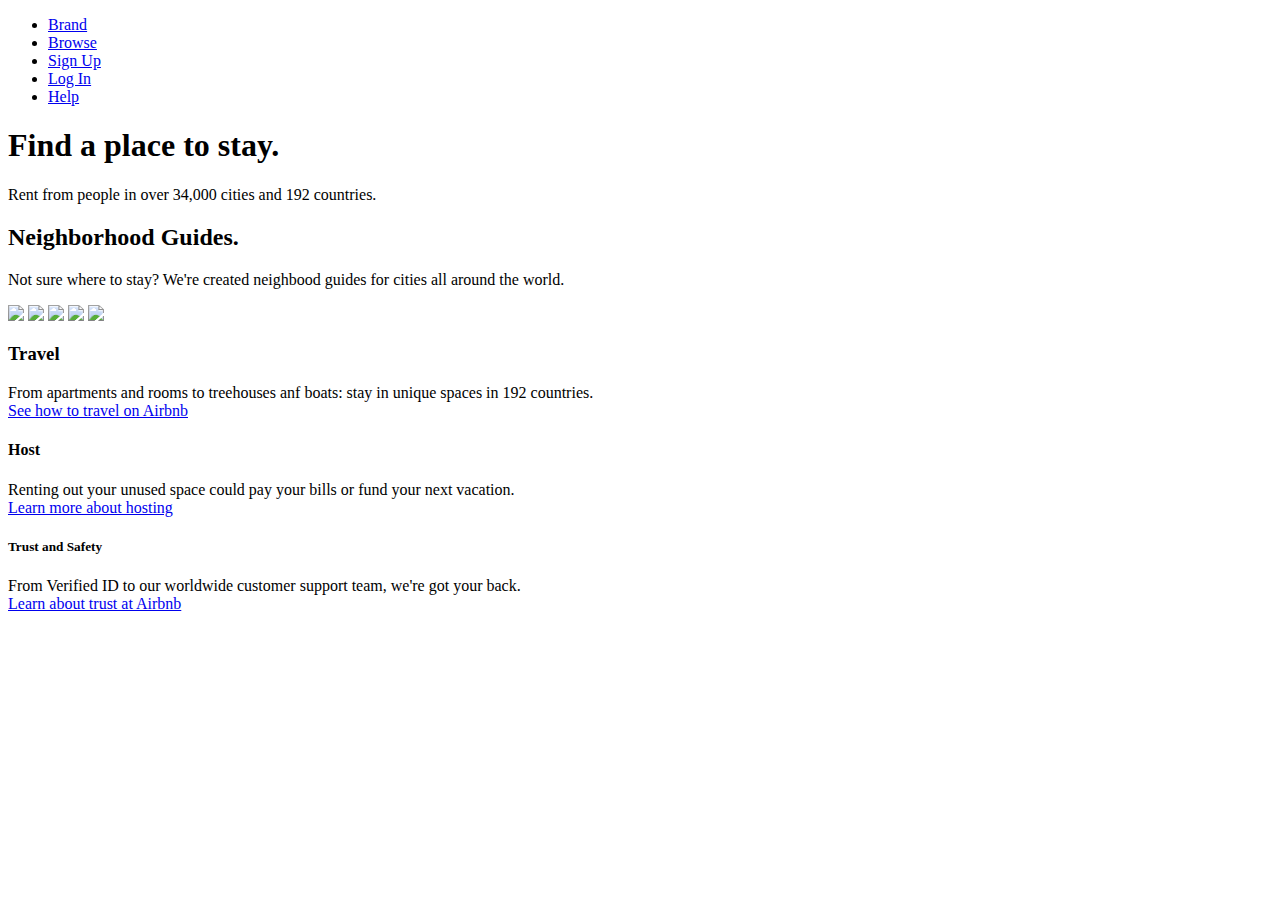
==== index.html @ 0099bdc2 "asm1 lan 1" ====
<!DOCTYPE html>
<html lang="en">
<head>
    <meta charset="UTF-8">
    <meta http-equiv="X-UA-Compatible" content="IE=edge">
    <meta name="viewport" content="width=device-width, initial-scale=1.0">
    <title>Document</title>
</head>
<body>

    <ul>
        <li><a href="#">Brand</a></li>
        <li><a href="#">Browse</a></li>
        <li><a href="#">Sign Up</a></li>
        <li><a href="#">Log In</a></li>
        <li><a href="#">Help</a></li>
    </ul>

    <h1>Find a place to stay.</h1> 
        <p>Rent from people in over 34,000 cities and 192 countries.</p>

    <h2>Neighborhood Guides.</h2>       
        <p>Not sure where to stay? We're created neighbood guides for cities all around the world.</p>

    <img src="https://s3.amazonaws.com/codecademy-content/courses/ltp/img/mexico-city.png"/>
    <img src="https://s3.amazonaws.com/codecademy-content/courses/ltp/img/ny.png"/>
    <img src="https://s3.amazonaws.com/codecademy-content/courses/ltp/img/tokyo.png" />
    <img src="https://s3.amazonaws.com/codecademy-content/courses/ltp/img/paris.png"/>
    <img src="https://s3.amazonaws.com/codecademy-content/courses/ltp/img/invite.png"/>

    <h3>Travel</h3>
        <div>
            From apartments and rooms to treehouses anf boats: stay in unique spaces in 192 countries.<br>
            <a href="#">See how to travel on Airbnb</a>
        </div>  

    <h4>Host</h4>
        <div>
            Renting out your unused space could pay your bills or fund your next vacation.<br>
            <a href="#">Learn more about hosting</a>
        </div> 

    <h5>Trust and Safety</h5>
        <div>
            From Verified ID to our worldwide customer support team, we're got your back.<br>
            <a href="#">Learn about trust at Airbnb</a>
        </div>

</body>
</html>
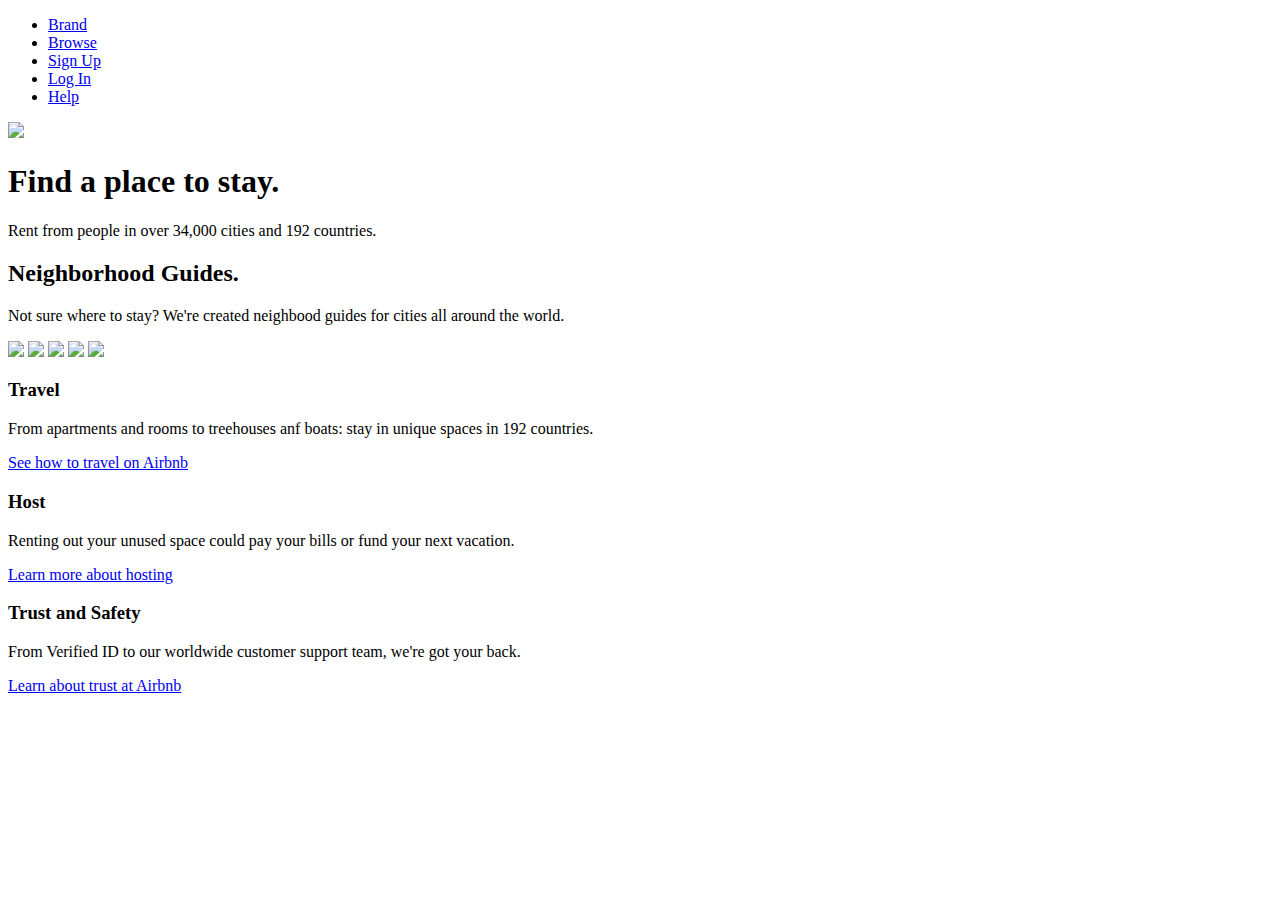
==== commit 91e8c10f: "asm2 check" ====
--- a/index.html
+++ b/index.html
@@ -16,6 +16,8 @@
         <li><a href="#">Help</a></li>
     </ul>
 
+    <img src="https://s3.amazonaws.com/codecademy-content/courses/ltp/img/lodging.png"/>
+
     <h1>Find a place to stay.</h1> 
         <p>Rent from people in over 34,000 cities and 192 countries.</p>
 
@@ -29,22 +31,19 @@
     <img src="https://s3.amazonaws.com/codecademy-content/courses/ltp/img/invite.png"/>
 
     <h3>Travel</h3>
-        <div>
-            From apartments and rooms to treehouses anf boats: stay in unique spaces in 192 countries.<br>
-            <a href="#">See how to travel on Airbnb</a>
-        </div>  
+        <p>From apartments and rooms to treehouses anf boats: stay in unique spaces in 192 countries.</p>
+        <a href="#">See how to travel on Airbnb</a>
+        
 
-    <h4>Host</h4>
-        <div>
-            Renting out your unused space could pay your bills or fund your next vacation.<br>
-            <a href="#">Learn more about hosting</a>
-        </div> 
+    <h3>Host</h3>
+        <p>Renting out your unused space could pay your bills or fund your next vacation.</p>
+        <a href="#">Learn more about hosting</a>
+       
 
-    <h5>Trust and Safety</h5>
-        <div>
-            From Verified ID to our worldwide customer support team, we're got your back.<br>
-            <a href="#">Learn about trust at Airbnb</a>
-        </div>
+    <h3>Trust and Safety</h3>
+        <p>From Verified ID to our worldwide customer support team, we're got your back.</p>
+        <a href="#">Learn about trust at Airbnb</a>
+        
 
 </body>
 </html>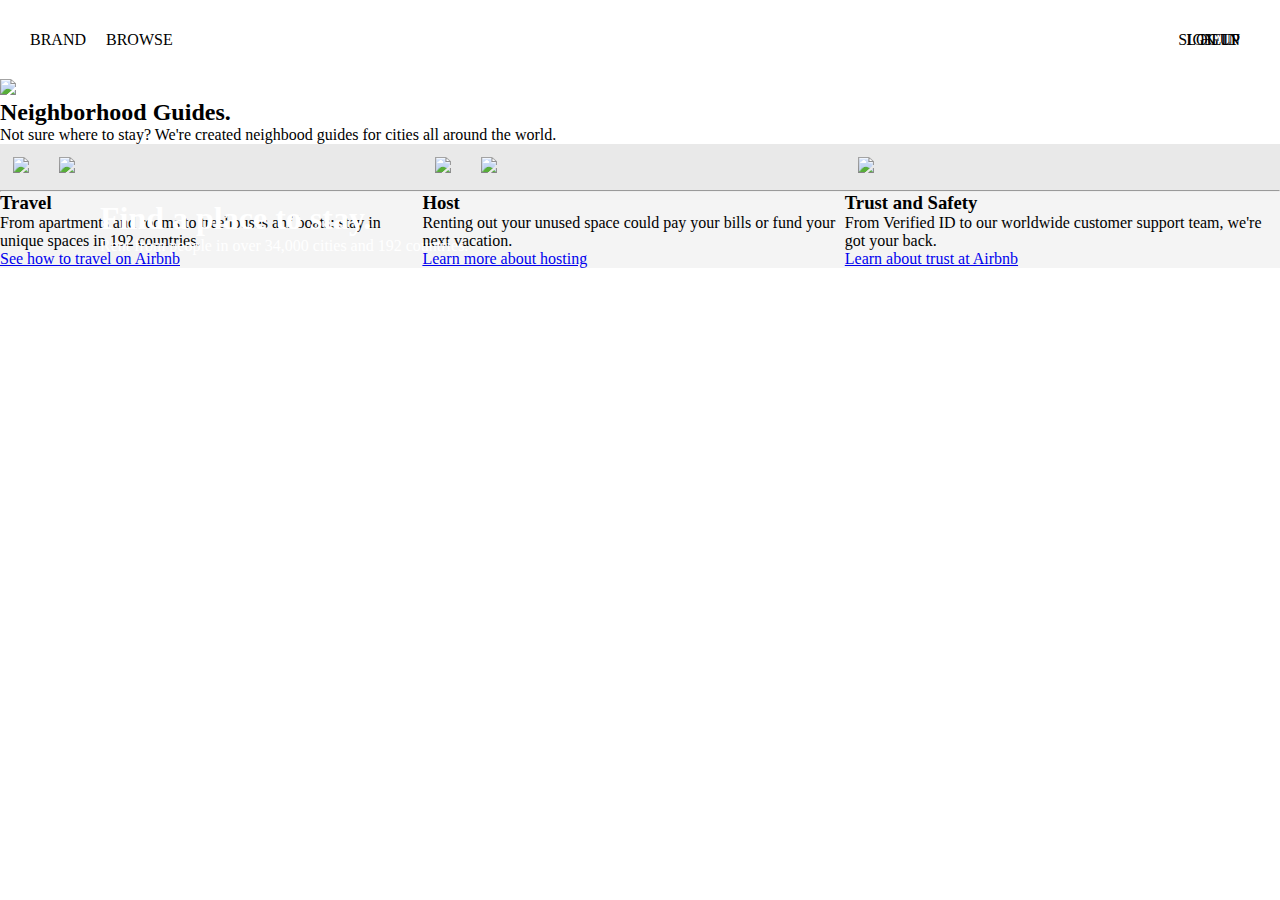
==== commit e966b133: "asm2 lan 1" ====
--- a/index.html
+++ b/index.html
@@ -1,49 +1,85 @@
 <!DOCTYPE html>
 <html lang="en">
+
 <head>
     <meta charset="UTF-8">
     <meta http-equiv="X-UA-Compatible" content="IE=edge">
     <meta name="viewport" content="width=device-width, initial-scale=1.0">
     <title>Document</title>
+    <link rel="stylesheet" href="index.css">
 </head>
+
 <body>
+    <div class="menu">
+      <div class="row">  <div class="leftbuttons">
+            <ul>
+                <li><a href="#">BRAND</a></li>
+                <li><a href="#">BROWSE</a></li>
+            </ul>
+        </div>
+        <div class="rightbuttons">
+            <ul>
+                <li><a href="#">SIGN UP</a></li>
+                <li><a href="#">LOG IN</a></li>
+                <li><a href="#">HELP</a></li>
+            </ul>
+        </div></div>
 
-    <ul>
-        <li><a href="#">Brand</a></li>
-        <li><a href="#">Browse</a></li>
-        <li><a href="#">Sign Up</a></li>
-        <li><a href="#">Log In</a></li>
-        <li><a href="#">Help</a></li>
-    </ul>
+    </div>
 
-    <img src="https://s3.amazonaws.com/codecademy-content/courses/ltp/img/lodging.png"/>
 
-    <h1>Find a place to stay.</h1> 
+    <div class="banner"> <img src="https://s3.amazonaws.com/codecademy-content/courses/ltp/img/lodging.png" /> </div>
+    <div class="text">
+        <h1>Find a place to stay.</h1>
         <p>Rent from people in over 34,000 cities and 192 countries.</p>
+    </div>
+    <h2>Neighborhood Guides.</h2>
+    <p>Not sure where to stay? We're created neighbood guides for cities all around the world.</p>
 
-    <h2>Neighborhood Guides.</h2>       
-        <p>Not sure where to stay? We're created neighbood guides for cities all around the world.</p>
+    <div class="background">
 
-    <img src="https://s3.amazonaws.com/codecademy-content/courses/ltp/img/mexico-city.png"/>
-    <img src="https://s3.amazonaws.com/codecademy-content/courses/ltp/img/ny.png"/>
-    <img src="https://s3.amazonaws.com/codecademy-content/courses/ltp/img/tokyo.png" />
-    <img src="https://s3.amazonaws.com/codecademy-content/courses/ltp/img/paris.png"/>
-    <img src="https://s3.amazonaws.com/codecademy-content/courses/ltp/img/invite.png"/>
+        <div class="row1">
+            <div class="column1">
+                <img src="https://s3.amazonaws.com/codecademy-content/courses/ltp/img/mexico-city.png" />
+                <img src="https://s3.amazonaws.com/codecademy-content/courses/ltp/img/ny.png" />
+            </div>
 
-    <h3>Travel</h3>
-        <p>From apartments and rooms to treehouses anf boats: stay in unique spaces in 192 countries.</p>
-        <a href="#">See how to travel on Airbnb</a>
-        
+            <div class="column2">
+                <img src="https://s3.amazonaws.com/codecademy-content/courses/ltp/img/tokyo.png" />
+                <img src="https://s3.amazonaws.com/codecademy-content/courses/ltp/img/paris.png" />
+            </div>
 
-    <h3>Host</h3>
-        <p>Renting out your unused space could pay your bills or fund your next vacation.</p>
-        <a href="#">Learn more about hosting</a>
-       
+            <div class="column3">
+                <img src="https://s3.amazonaws.com/codecademy-content/courses/ltp/img/invite.png" />
+            </div>
 
-    <h3>Trust and Safety</h3>
-        <p>From Verified ID to our worldwide customer support team, we're got your back.</p>
-        <a href="#">Learn about trust at Airbnb</a>
-        
+        </div>
+    </div>
+
+    <hr />
+
+    <div class="row2">
+        <div class="column1">
+            <h3>Travel</h3>
+            <p>From apartments and rooms to treehouses anf boats: stay in unique spaces in 192 countries.</p>
+            <a href="#">See how to travel on Airbnb</a>
+        </div>
+        <div class="column2">
+            <h3>Host</h3>
+            <p>Renting out your unused space could pay your bills or fund your next vacation.</p>
+            <a href="#">Learn more about hosting</a>
+        </div>
+        <div class="column3">
+            <h3>Trust and Safety</h3>
+            <p>From Verified ID to our worldwide customer support team, we're got your back.</p>
+            <a href="#">Learn about trust at Airbnb</a>
+        </div>
+
+    </div>
+
+
+
 
 </body>
+
 </html>--- a/index.css
+++ b/index.css
@@ -0,0 +1,64 @@
+* {
+    padding: 0%;
+    margin:0%;
+}
+
+.menu li {
+    list-style-type: none;
+    text-align: center;
+    display: inline;
+}
+
+.menu ul li a {
+    color: black;
+    text-decoration: none;
+}
+
+.menu .row {
+    display: grid;
+    padding: 20px;
+}
+
+.menu .leftbuttons li a{
+    padding: 10px;
+    margin-top: 1px;
+    float: left;
+}
+
+.menu .rightbuttons li{
+    margin-right: 10px;
+    padding: 10px;
+    margin-top: -38px;
+    float: right;
+}
+
+.banner img{
+    width: 100%;
+}
+
+.background {
+    background-color: rgb(233, 233, 233);
+    padding: auto;
+}
+
+.text {
+    position: absolute;
+    top: 200px;
+    left: 100px;
+    color: white;
+}
+
+.row1 {
+    display: grid;
+    grid-template-columns: 33% 33% 33%;
+}
+
+.row1 img{
+    padding: 13px;
+}
+
+.row2 {
+    display: grid;
+    grid-template-columns: 33% 33% 33%;
+    background-color: rgb(244, 244, 244);
+}
